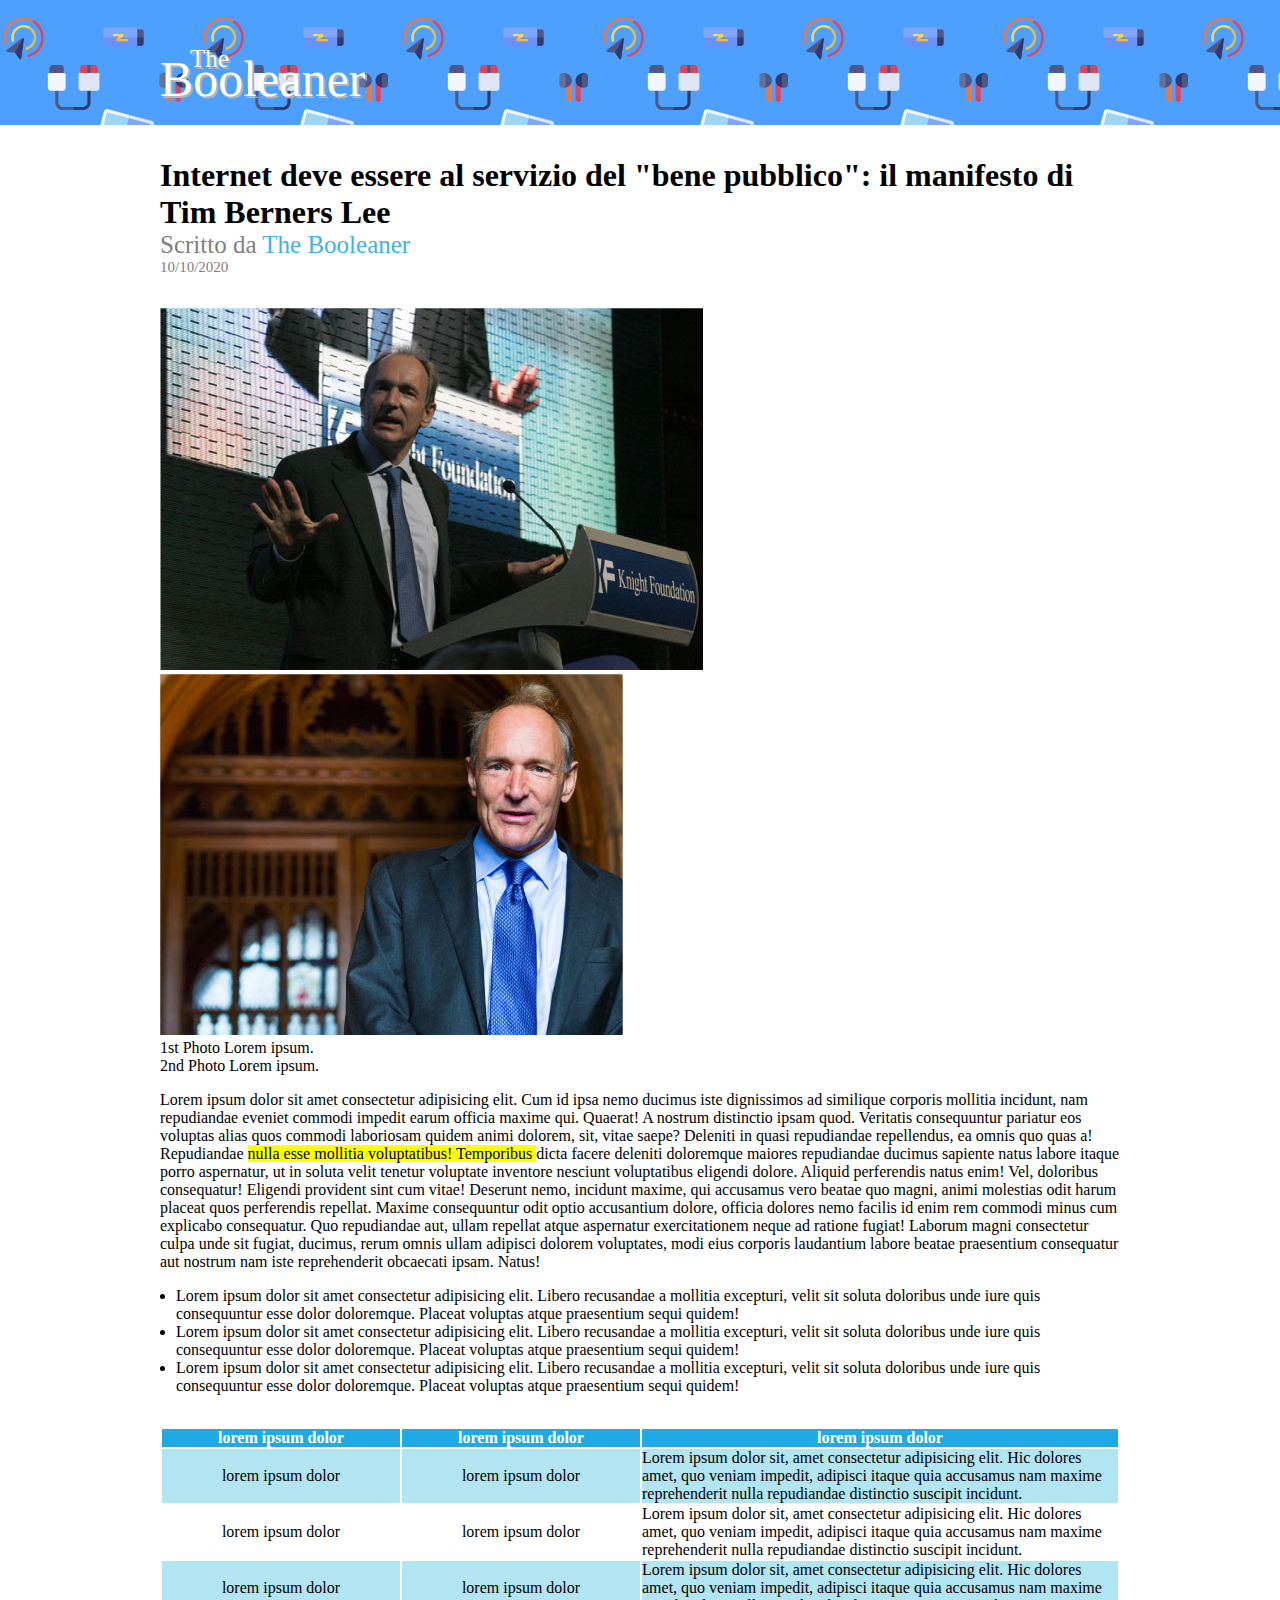
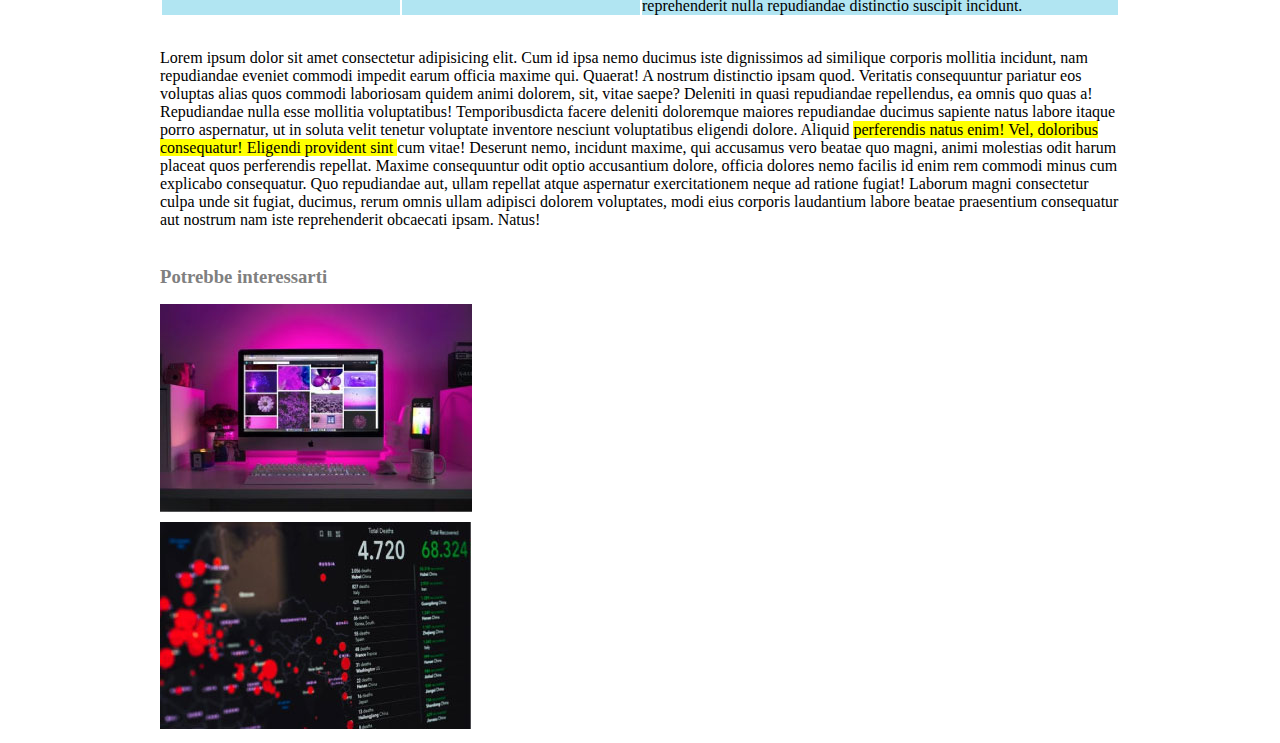
==== bonus/index.html @ 1fb1ec29 "bonus exercise" ====
<!DOCTYPE html>
<html lang="it">
    <head>
        <meta charset="UTF-8">
        <meta http-equiv="X-UA-Compatible" content="IE=edge">
        <meta name="author" content="Enrico Napolitano">
        <meta name="description" content="articolo di giornale su Tim Barners Lee">
        <link rel="stylesheet" href="style.css">
        <title>The Booleaner</title>
    </head>
    <body>

        <!-- banner superiore -->
        <header>
            <div id="the-booleaner">
                <span id="the-in-title">The</span>
                <span id="booleaner-in-title">Booleaner</span>
            </div>
        </header>
        
        <div id="container">
            <main>

                <!-- titolo principale + autore -->
                <div class="main-title">
                    <h1>Internet deve essere al servizio del "bene pubblico": il manifesto di Tim Berners Lee</h1>
                    <address class="address-title">Scritto da <span id="author">The Booleaner</span> 
                    <span id="date">10/10/2020</span>
                    </address>
                </div>
    
                <!-- immagini dell'articolo + info-->
                <div class="pictures-tim-berners-lee">
                    <figure>
                        <img src="../img/tim-1.jpg" alt="foto di Tim Berners Lee">
                        <img src="../img/tim-2.jpg" alt="foto di Tim Berners Lee">
                    </figure>
                    <address>
                        1st Photo Lorem ipsum.
                        <br>
                        2nd Photo Lorem ipsum. 
                    </address>
                </div>
    
                <!-- paragrafi lista e tabella -->
                <div class="paragraph">
                    <p>
                    Lorem ipsum dolor sit amet consectetur adipisicing elit. Cum id ipsa nemo ducimus iste dignissimos ad similique corporis mollitia incidunt, nam repudiandae eveniet commodi impedit earum officia maxime qui. Quaerat!
                    A nostrum distinctio ipsam quod. Veritatis consequuntur pariatur eos voluptas alias quos commodi laboriosam quidem animi dolorem, sit, vitae saepe? Deleniti in quasi repudiandae repellendus, ea omnis quo quas a!
                    Repudiandae <span class="enlighted">nulla esse mollitia voluptatibus! Temporibus </span> dicta facere deleniti doloremque maiores repudiandae ducimus sapiente natus labore itaque porro aspernatur, ut in soluta velit tenetur voluptate inventore nesciunt voluptatibus eligendi dolore.
                    Aliquid perferendis natus enim! Vel, doloribus consequatur! Eligendi provident sint cum vitae! Deserunt nemo, incidunt maxime, qui accusamus vero beatae quo magni, animi molestias odit harum placeat quos perferendis repellat.
                    Maxime consequuntur odit optio accusantium dolore, officia dolores nemo facilis id enim rem commodi minus cum explicabo consequatur. Quo repudiandae aut, ullam repellat atque aspernatur exercitationem neque ad ratione fugiat!
                    Laborum magni consectetur culpa unde sit fugiat, ducimus, rerum omnis ullam adipisci dolorem voluptates, modi eius corporis laudantium labore beatae praesentium consequatur aut nostrum nam iste reprehenderit obcaecati ipsam. Natus!
                    </p>
    
                    <ul>
                        <li>Lorem ipsum dolor sit amet consectetur adipisicing elit. Libero recusandae a mollitia excepturi, velit sit soluta doloribus unde iure quis consequuntur esse dolor doloremque. Placeat voluptas atque praesentium sequi quidem!</li>
                        <li>Lorem ipsum dolor sit amet consectetur adipisicing elit. Libero recusandae a mollitia excepturi, velit sit soluta doloribus unde iure quis consequuntur esse dolor doloremque. Placeat voluptas atque praesentium sequi quidem!</li>
                        <li>Lorem ipsum dolor sit amet consectetur adipisicing elit. Libero recusandae a mollitia excepturi, velit sit soluta doloribus unde iure quis consequuntur esse dolor doloremque. Placeat voluptas atque praesentium sequi quidem!</li>
                    </ul>
    
                   <table>
                    <thead>
                        <tr>
                            <th class="cell-first-colomn">lorem ipsum dolor</th>
                            <th class="cell-second-colomn">lorem ipsum dolor</th>
                            <th>lorem ipsum dolor</th>
                        </tr>
                    </thead>
                    <tbody>
                        <tr class="odd-row">
                            <td class="cell-first-colomn">lorem ipsum dolor</td>
                            <td class="cell-second-colomn">lorem ipsum dolor</td>
                            <td>Lorem ipsum dolor sit, amet consectetur adipisicing elit. Hic dolores amet, quo veniam impedit, adipisci itaque quia accusamus nam maxime reprehenderit nulla repudiandae distinctio suscipit incidunt.</td>
                        </tr>
                        <tr class="even-row">
                            <td class="cell-first-colomn">lorem ipsum dolor</td>
                            <td class="cell-second-colomn">lorem ipsum dolor</td>
                            <td>Lorem ipsum dolor sit, amet consectetur adipisicing elit. Hic dolores amet, quo veniam impedit, adipisci itaque quia accusamus nam maxime reprehenderit nulla repudiandae distinctio suscipit incidunt.</td>
                        </tr>
                        <tr class="odd-row">
                            <td class="cell-first-colomn">lorem ipsum dolor</td>
                            <td class="cell-second-colomn">lorem ipsum dolor</td>
                            <td>Lorem ipsum dolor sit, amet consectetur adipisicing elit. Hic dolores amet, quo veniam impedit, adipisci itaque quia accusamus nam maxime reprehenderit nulla repudiandae distinctio suscipit incidunt.</td>
                        </tr>
                    </tbody>
                   </table>
    
                   <p>
                    Lorem ipsum dolor sit amet consectetur adipisicing elit. Cum id ipsa nemo ducimus iste dignissimos ad similique corporis mollitia incidunt, nam repudiandae eveniet commodi impedit earum officia maxime qui. Quaerat!
                    A nostrum distinctio ipsam quod. Veritatis consequuntur pariatur eos voluptas alias quos commodi laboriosam quidem animi dolorem, sit, vitae saepe? Deleniti in quasi repudiandae repellendus, ea omnis quo quas a!
                    Repudiandae nulla esse mollitia voluptatibus! Temporibusdicta facere deleniti doloremque maiores repudiandae ducimus sapiente natus labore itaque porro aspernatur, ut in soluta velit tenetur voluptate inventore nesciunt voluptatibus eligendi dolore.
                    Aliquid <span class="enlighted">perferendis natus enim! Vel, doloribus consequatur! Eligendi provident sint </span> cum vitae! Deserunt nemo, incidunt maxime, qui accusamus vero beatae quo magni, animi molestias odit harum placeat quos perferendis repellat.
                    Maxime consequuntur odit optio accusantium dolore, officia dolores nemo facilis id enim rem commodi minus cum explicabo consequatur. Quo repudiandae aut, ullam repellat atque aspernatur exercitationem neque ad ratione fugiat!
                    Laborum magni consectetur culpa unde sit fugiat, ducimus, rerum omnis ullam adipisci dolorem voluptates, modi eius corporis laudantium labore beatae praesentium consequatur aut nostrum nam iste reprehenderit obcaecati ipsam. Natus!
                    </p>
                </div>
            </main>
    
            <!-- articoli correlati -->
            <article>
                <h3>Potrebbe interessarti</h3>
                <figure class="related-post">
                    <img class="related-post" src="../img/monitor.jpg" alt="immagine di un computer">
                    <img src="../img/graph.jpg" alt="immagine di dati">
                </figure>
            </article>
        </div>

        
    </body>
</html>
---- bonus/style.css ----
*{
    margin: 0;
    padding: 0;
}

header {
    background-color: rgb(78,160,255);
    height: 125px;
    background-image: url('../img/pattern.png');
    background-size: 400px;
    position: relative;
}

#container, #the-booleaner {
    width: 75%;
    margin: auto;
}

.main-title {
    margin-top: 2em;
    margin-bottom: 2em;
}

#the-in-title {
    color: white;
    text-shadow: 2px 2px #b4b4b4;
    font-size: 25px;
    position: absolute;
    margin-top: 45px;
    margin-left: 30px;
}

#booleaner-in-title {
    color: white;
    text-shadow: 2px 2px #b4b4b4;
    font-size: 50px;
    position: absolute;
    margin-top: 50px;
}

address {
    font-style: normal;
}

.address-title {
    color: rgb(128,128,128);
    font-size: 25px;
}

#author {
    color: rgb(60,180,231);
}

#date {
    display: block;
    font-size: 15px;
    margin-top: 0px;
}

.paragraph {
    margin-top: 1em;
}

.enlighted {
    background-color: yellow;
}

ul {
    margin-top: 1em;
    margin-left: 1em;
}

table {
    margin-top: 2em;
    margin-bottom: 2em;
    width: 100%;
}

thead {
    background-color: rgb(32, 169, 229);
    color: white;
}

.odd-row {
    background-color: rgb(177, 229, 242);
}

.cell-first-colomn, .cell-second-colomn {
    width: 25%;
    text-align: center;
}

h3 {
    margin-top: 2em;
    color: rgb(128,128,128)
}

article {
    display: block;
}

.related-post {
    margin-top: 1em;
    margin-bottom: 10px;
    display: block;
}
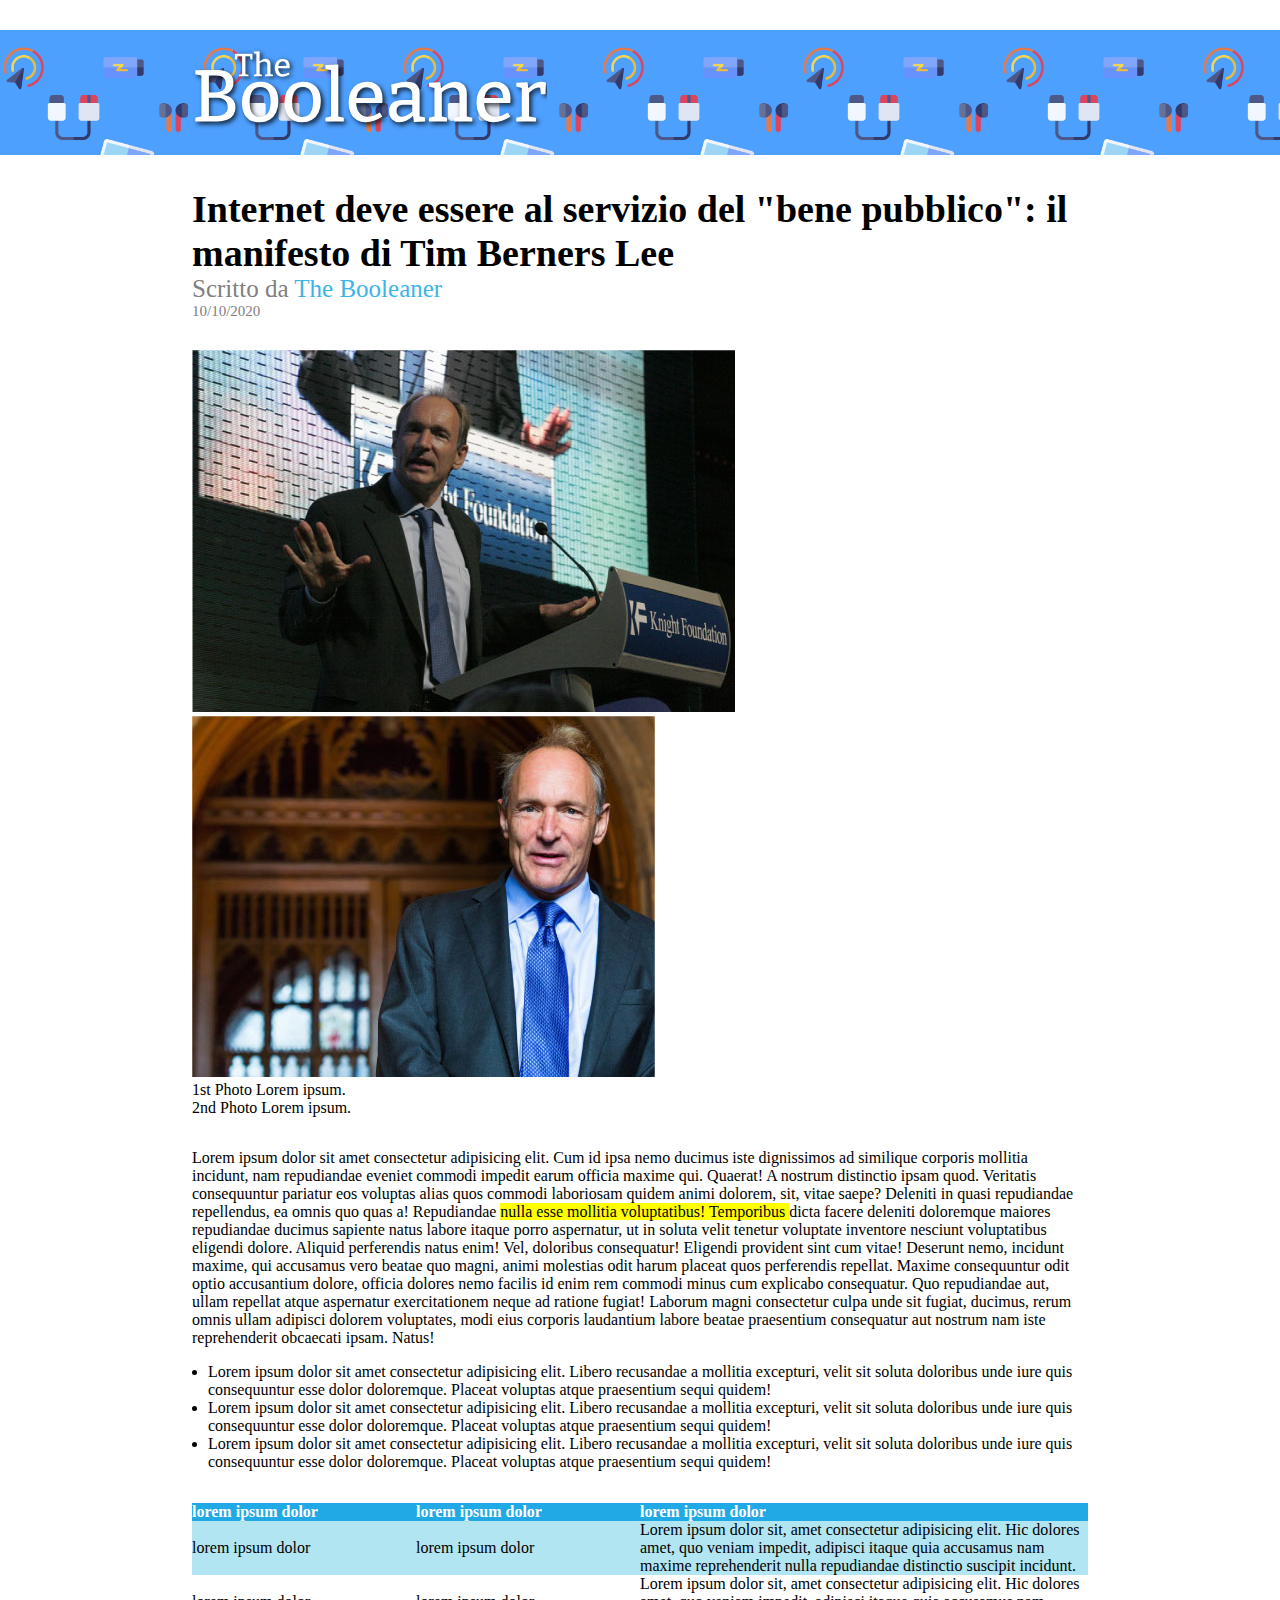
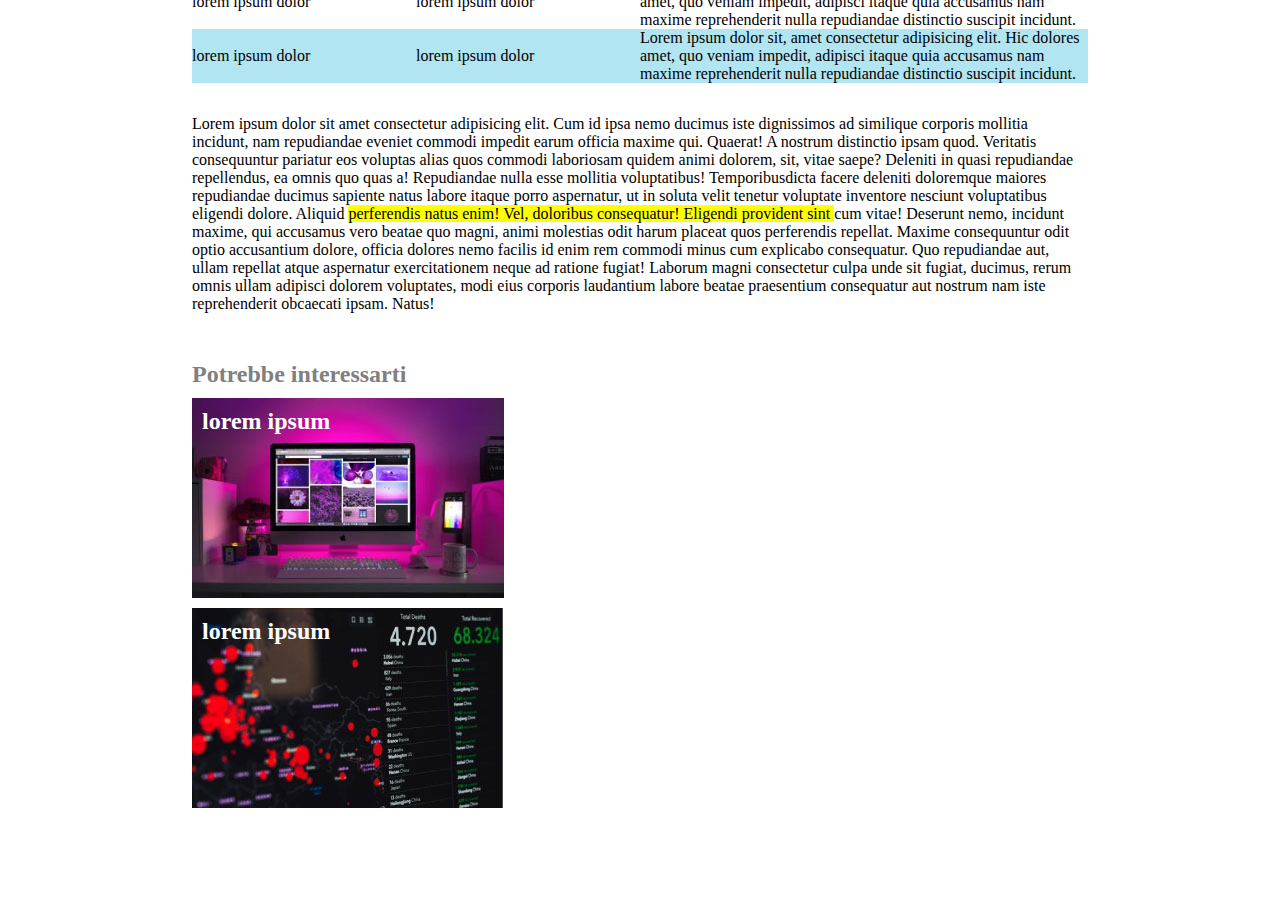
==== commit 8e29899a: "code review: code optimization" ====
--- a/bonus/index.html
+++ b/bonus/index.html
@@ -1,5 +1,5 @@
 <!DOCTYPE html>
-<html lang="it">
+<html lang="zxx">
     <head>
         <meta charset="UTF-8">
         <meta http-equiv="X-UA-Compatible" content="IE=edge">
@@ -9,104 +9,96 @@
         <title>The Booleaner</title>
     </head>
     <body>
+         <!-- banner superiore -->
+         <header>
+            <figure>
+                <img src="../img/logo.svg" id="logo" class="container" alt="logo 'The Booleaner'">
+            </figure>
+        </header>
+        <div class="container">
+                     <!-- testata principale + foto-->
+         <section class="header-title">
+            <h1>Internet deve essere al servizio del "bene pubblico": il manifesto di Tim Berners Lee</h1>
+            <address class="address-title">Scritto da <span id="author">The Booleaner</span> 
+            <span id="date">10/10/2020</span>
+            </address>
 
-        <!-- banner superiore -->
-        <header>
-            <div id="the-booleaner">
-                <span id="the-in-title">The</span>
-                <span id="booleaner-in-title">Booleaner</span>
-            </div>
-        </header>
-        
-        <div id="container">
-            <main>
+            <!-- immagini dell'articolo + info-->
+            <figure class="pictures-tim-berners-lee">
+                <img src="../img/tim-1.jpg" alt="foto di lorem ipsum">
+                <img src="../img/tim-2.jpg" alt="foto di lorem ipsum">
+            </figure>
+            <address>
+                1st Photo Lorem ipsum.
+                <br>
+                2nd Photo Lorem ipsum. 
+            </address>
+        </section>
 
-                <!-- titolo principale + autore -->
-                <div class="main-title">
-                    <h1>Internet deve essere al servizio del "bene pubblico": il manifesto di Tim Berners Lee</h1>
-                    <address class="address-title">Scritto da <span id="author">The Booleaner</span> 
-                    <span id="date">10/10/2020</span>
-                    </address>
-                </div>
-    
-                <!-- immagini dell'articolo + info-->
-                <div class="pictures-tim-berners-lee">
-                    <figure>
-                        <img src="../img/tim-1.jpg" alt="foto di Tim Berners Lee">
-                        <img src="../img/tim-2.jpg" alt="foto di Tim Berners Lee">
-                    </figure>
-                    <address>
-                        1st Photo Lorem ipsum.
-                        <br>
-                        2nd Photo Lorem ipsum. 
-                    </address>
-                </div>
-    
-                <!-- paragrafi lista e tabella -->
-                <div class="paragraph">
-                    <p>
-                    Lorem ipsum dolor sit amet consectetur adipisicing elit. Cum id ipsa nemo ducimus iste dignissimos ad similique corporis mollitia incidunt, nam repudiandae eveniet commodi impedit earum officia maxime qui. Quaerat!
-                    A nostrum distinctio ipsam quod. Veritatis consequuntur pariatur eos voluptas alias quos commodi laboriosam quidem animi dolorem, sit, vitae saepe? Deleniti in quasi repudiandae repellendus, ea omnis quo quas a!
-                    Repudiandae <span class="enlighted">nulla esse mollitia voluptatibus! Temporibus </span> dicta facere deleniti doloremque maiores repudiandae ducimus sapiente natus labore itaque porro aspernatur, ut in soluta velit tenetur voluptate inventore nesciunt voluptatibus eligendi dolore.
-                    Aliquid perferendis natus enim! Vel, doloribus consequatur! Eligendi provident sint cum vitae! Deserunt nemo, incidunt maxime, qui accusamus vero beatae quo magni, animi molestias odit harum placeat quos perferendis repellat.
-                    Maxime consequuntur odit optio accusantium dolore, officia dolores nemo facilis id enim rem commodi minus cum explicabo consequatur. Quo repudiandae aut, ullam repellat atque aspernatur exercitationem neque ad ratione fugiat!
-                    Laborum magni consectetur culpa unde sit fugiat, ducimus, rerum omnis ullam adipisci dolorem voluptates, modi eius corporis laudantium labore beatae praesentium consequatur aut nostrum nam iste reprehenderit obcaecati ipsam. Natus!
-                    </p>
-    
-                    <ul>
-                        <li>Lorem ipsum dolor sit amet consectetur adipisicing elit. Libero recusandae a mollitia excepturi, velit sit soluta doloribus unde iure quis consequuntur esse dolor doloremque. Placeat voluptas atque praesentium sequi quidem!</li>
-                        <li>Lorem ipsum dolor sit amet consectetur adipisicing elit. Libero recusandae a mollitia excepturi, velit sit soluta doloribus unde iure quis consequuntur esse dolor doloremque. Placeat voluptas atque praesentium sequi quidem!</li>
-                        <li>Lorem ipsum dolor sit amet consectetur adipisicing elit. Libero recusandae a mollitia excepturi, velit sit soluta doloribus unde iure quis consequuntur esse dolor doloremque. Placeat voluptas atque praesentium sequi quidem!</li>
-                    </ul>
-    
-                   <table>
-                    <thead>
-                        <tr>
-                            <th class="cell-first-colomn">lorem ipsum dolor</th>
-                            <th class="cell-second-colomn">lorem ipsum dolor</th>
-                            <th>lorem ipsum dolor</th>
-                        </tr>
-                    </thead>
-                    <tbody>
-                        <tr class="odd-row">
-                            <td class="cell-first-colomn">lorem ipsum dolor</td>
-                            <td class="cell-second-colomn">lorem ipsum dolor</td>
-                            <td>Lorem ipsum dolor sit, amet consectetur adipisicing elit. Hic dolores amet, quo veniam impedit, adipisci itaque quia accusamus nam maxime reprehenderit nulla repudiandae distinctio suscipit incidunt.</td>
-                        </tr>
-                        <tr class="even-row">
-                            <td class="cell-first-colomn">lorem ipsum dolor</td>
-                            <td class="cell-second-colomn">lorem ipsum dolor</td>
-                            <td>Lorem ipsum dolor sit, amet consectetur adipisicing elit. Hic dolores amet, quo veniam impedit, adipisci itaque quia accusamus nam maxime reprehenderit nulla repudiandae distinctio suscipit incidunt.</td>
-                        </tr>
-                        <tr class="odd-row">
-                            <td class="cell-first-colomn">lorem ipsum dolor</td>
-                            <td class="cell-second-colomn">lorem ipsum dolor</td>
-                            <td>Lorem ipsum dolor sit, amet consectetur adipisicing elit. Hic dolores amet, quo veniam impedit, adipisci itaque quia accusamus nam maxime reprehenderit nulla repudiandae distinctio suscipit incidunt.</td>
-                        </tr>
-                    </tbody>
-                   </table>
-    
-                   <p>
-                    Lorem ipsum dolor sit amet consectetur adipisicing elit. Cum id ipsa nemo ducimus iste dignissimos ad similique corporis mollitia incidunt, nam repudiandae eveniet commodi impedit earum officia maxime qui. Quaerat!
-                    A nostrum distinctio ipsam quod. Veritatis consequuntur pariatur eos voluptas alias quos commodi laboriosam quidem animi dolorem, sit, vitae saepe? Deleniti in quasi repudiandae repellendus, ea omnis quo quas a!
-                    Repudiandae nulla esse mollitia voluptatibus! Temporibusdicta facere deleniti doloremque maiores repudiandae ducimus sapiente natus labore itaque porro aspernatur, ut in soluta velit tenetur voluptate inventore nesciunt voluptatibus eligendi dolore.
-                    Aliquid <span class="enlighted">perferendis natus enim! Vel, doloribus consequatur! Eligendi provident sint </span> cum vitae! Deserunt nemo, incidunt maxime, qui accusamus vero beatae quo magni, animi molestias odit harum placeat quos perferendis repellat.
-                    Maxime consequuntur odit optio accusantium dolore, officia dolores nemo facilis id enim rem commodi minus cum explicabo consequatur. Quo repudiandae aut, ullam repellat atque aspernatur exercitationem neque ad ratione fugiat!
-                    Laborum magni consectetur culpa unde sit fugiat, ducimus, rerum omnis ullam adipisci dolorem voluptates, modi eius corporis laudantium labore beatae praesentium consequatur aut nostrum nam iste reprehenderit obcaecati ipsam. Natus!
-                    </p>
-                </div>
-            </main>
-    
-            <!-- articoli correlati -->
-            <article>
-                <h3>Potrebbe interessarti</h3>
-                <figure class="related-post">
-                    <img class="related-post" src="../img/monitor.jpg" alt="immagine di un computer">
-                    <img src="../img/graph.jpg" alt="immagine di dati">
-                </figure>
-            </article>
-        </div>
+        <!-- paragrafi lista e tabella -->
+        <main>
+            <p>
+            Lorem ipsum dolor sit amet consectetur adipisicing elit. Cum id ipsa nemo ducimus iste dignissimos ad similique corporis mollitia incidunt, nam repudiandae eveniet commodi impedit earum officia maxime qui. Quaerat!
+            A nostrum distinctio ipsam quod. Veritatis consequuntur pariatur eos voluptas alias quos commodi laboriosam quidem animi dolorem, sit, vitae saepe? Deleniti in quasi repudiandae repellendus, ea omnis quo quas a!
+            Repudiandae <mark>nulla esse mollitia voluptatibus! Temporibus </mark> dicta facere deleniti doloremque maiores repudiandae ducimus sapiente natus labore itaque porro aspernatur, ut in soluta velit tenetur voluptate inventore nesciunt voluptatibus eligendi dolore.
+            Aliquid perferendis natus enim! Vel, doloribus consequatur! Eligendi provident sint cum vitae! Deserunt nemo, incidunt maxime, qui accusamus vero beatae quo magni, animi molestias odit harum placeat quos perferendis repellat.
+            Maxime consequuntur odit optio accusantium dolore, officia dolores nemo facilis id enim rem commodi minus cum explicabo consequatur. Quo repudiandae aut, ullam repellat atque aspernatur exercitationem neque ad ratione fugiat!
+            Laborum magni consectetur culpa unde sit fugiat, ducimus, rerum omnis ullam adipisci dolorem voluptates, modi eius corporis laudantium labore beatae praesentium consequatur aut nostrum nam iste reprehenderit obcaecati ipsam. Natus!
+            </p>
 
-        
+            <ul>
+                <li>Lorem ipsum dolor sit amet consectetur adipisicing elit. Libero recusandae a mollitia excepturi, velit sit soluta doloribus unde iure quis consequuntur esse dolor doloremque. Placeat voluptas atque praesentium sequi quidem!</li>
+                <li>Lorem ipsum dolor sit amet consectetur adipisicing elit. Libero recusandae a mollitia excepturi, velit sit soluta doloribus unde iure quis consequuntur esse dolor doloremque. Placeat voluptas atque praesentium sequi quidem!</li>
+                <li>Lorem ipsum dolor sit amet consectetur adipisicing elit. Libero recusandae a mollitia excepturi, velit sit soluta doloribus unde iure quis consequuntur esse dolor doloremque. Placeat voluptas atque praesentium sequi quidem!</li>
+            </ul>
+
+            <table>
+                <thead>
+                    <tr>
+                        <th>lorem ipsum dolor</th>
+                        <th>lorem ipsum dolor</th>
+                        <th class="last-cell">lorem ipsum dolor</th>
+                    </tr>
+                </thead>
+                <tbody>
+                    <tr class="odd-row">
+                        <td>lorem ipsum dolor</td>
+                        <td>lorem ipsum dolor</td>
+                        <td class="last-cell">Lorem ipsum dolor sit, amet consectetur adipisicing elit. Hic dolores amet, quo veniam impedit, adipisci itaque quia accusamus nam maxime reprehenderit nulla repudiandae distinctio suscipit incidunt.</td>
+                    </tr>
+                    <tr class="even-row">
+                        <td>lorem ipsum dolor</td>
+                        <td>lorem ipsum dolor</td>
+                        <td class="last-cell">Lorem ipsum dolor sit, amet consectetur adipisicing elit. Hic dolores amet, quo veniam impedit, adipisci itaque quia accusamus nam maxime reprehenderit nulla repudiandae distinctio suscipit incidunt.</td>
+                    </tr>
+                    <tr class="odd-row">
+                        <td>lorem ipsum dolor</td>
+                        <td>lorem ipsum dolor</td>
+                        <td class="last-cell">Lorem ipsum dolor sit, amet consectetur adipisicing elit. Hic dolores amet, quo veniam impedit, adipisci itaque quia accusamus nam maxime reprehenderit nulla repudiandae distinctio suscipit incidunt.</td>
+                    </tr>
+                </tbody>
+            </table>
+
+            <p>
+            Lorem ipsum dolor sit amet consectetur adipisicing elit. Cum id ipsa nemo ducimus iste dignissimos ad similique corporis mollitia incidunt, nam repudiandae eveniet commodi impedit earum officia maxime qui. Quaerat!
+            A nostrum distinctio ipsam quod. Veritatis consequuntur pariatur eos voluptas alias quos commodi laboriosam quidem animi dolorem, sit, vitae saepe? Deleniti in quasi repudiandae repellendus, ea omnis quo quas a!
+            Repudiandae nulla esse mollitia voluptatibus! Temporibusdicta facere deleniti doloremque maiores repudiandae ducimus sapiente natus labore itaque porro aspernatur, ut in soluta velit tenetur voluptate inventore nesciunt voluptatibus eligendi dolore.
+            Aliquid <mark>perferendis natus enim! Vel, doloribus consequatur! Eligendi provident sint </mark> cum vitae! Deserunt nemo, incidunt maxime, qui accusamus vero beatae quo magni, animi molestias odit harum placeat quos perferendis repellat.
+            Maxime consequuntur odit optio accusantium dolore, officia dolores nemo facilis id enim rem commodi minus cum explicabo consequatur. Quo repudiandae aut, ullam repellat atque aspernatur exercitationem neque ad ratione fugiat!
+            Laborum magni consectetur culpa unde sit fugiat, ducimus, rerum omnis ullam adipisci dolorem voluptates, modi eius corporis laudantium labore beatae praesentium consequatur aut nostrum nam iste reprehenderit obcaecati ipsam. Natus!
+            </p>
+        </main>
+
+     <!-- articoli correlati -->
+      <article>
+          <h2>Potrebbe interessarti</h2>
+          <div id="related-article-monitor">
+              <h3>lorem ipsum</h3>
+          </div>
+           <div id="related-article-graph">
+               <h3>lorem ipsum</h3>
+           </div>
+       </article>   
+        </div>     
     </body>
 </html>--- a/bonus/style.css
+++ b/bonus/style.css
@@ -1,68 +1,41 @@
+/* CSS Reset */
 *{
     margin: 0;
     padding: 0;
+    box-sizing: border-box;
 }
 
+/* Generics */
 header {
     background-color: rgb(78,160,255);
     height: 125px;
+    line-height: 125px;
     background-image: url('../img/pattern.png');
     background-size: 400px;
     position: relative;
 }
 
-#container, #the-booleaner {
-    width: 75%;
-    margin: auto;
+h1 {
+    font-size: 38px;
 }
 
-.main-title {
+h2 {
     margin-top: 2em;
-    margin-bottom: 2em;
+    color: rgb(128,128,128)
 }
 
-#the-in-title {
+h3 {
     color: white;
-    text-shadow: 2px 2px #b4b4b4;
-    font-size: 25px;
-    position: absolute;
-    margin-top: 45px;
-    margin-left: 30px;
-}
-
-#booleaner-in-title {
-    color: white;
-    text-shadow: 2px 2px #b4b4b4;
-    font-size: 50px;
-    position: absolute;
-    margin-top: 50px;
+    font-size: 1.5em;
+    padding: 10px;
 }
 
 address {
     font-style: normal;
 }
 
-.address-title {
-    color: rgb(128,128,128);
-    font-size: 25px;
-}
-
-#author {
-    color: rgb(60,180,231);
-}
-
-#date {
-    display: block;
-    font-size: 15px;
-    margin-top: 0px;
-}
-
-.paragraph {
-    margin-top: 1em;
-}
-
-.enlighted {
-    background-color: yellow;
+figure {
+    margin-top: 30px;
 }
 
 ul {
@@ -74,7 +47,48 @@
     margin-top: 2em;
     margin-bottom: 2em;
     width: 100%;
+    border-collapse: collapse;
+    text-align: left;
 }
+
+article {
+    padding-bottom: 100px;
+}
+
+/* utilities */
+.container {
+    margin: 0 15%;
+}
+
+/* header: banner in alto */
+#logo {
+    height: 90px;
+    vertical-align: middle;
+}
+
+/* testata principale + foto */
+.header-title {
+    margin-top: 2em;
+    margin-bottom: 2em;
+}
+
+.address-title {
+    font-size: 25px;
+    color: rgb(128,128,128);
+}
+
+#author {
+    color: rgb(60,180,231);
+}
+
+
+#date {
+    display: block;
+    font-size: 15px;
+    margin-top: 0px;
+}
+
+/* tabella */
 
 thead {
     background-color: rgb(32, 169, 229);
@@ -85,22 +99,21 @@
     background-color: rgb(177, 229, 242);
 }
 
-.cell-first-colomn, .cell-second-colomn {
-    width: 25%;
-    text-align: center;
+.last-cell {
+    width: 50%;
 }
 
-h3 {
-    margin-top: 2em;
-    color: rgb(128,128,128)
+/* articoli correlati */
+#related-article-monitor {
+    background-image: url('../img/monitor.jpg');
+    height: 200px;
+    background-repeat: no-repeat;
+    margin-top: 10px;
 }
 
-article {
-    display: block;
-}
-
-.related-post {
-    margin-top: 1em;
-    margin-bottom: 10px;
-    display: block;
-}
+#related-article-graph {
+    background-image: url('../img/graph.jpg');
+    height: 200px;
+    background-repeat: no-repeat;
+    margin-top: 10px;
+}